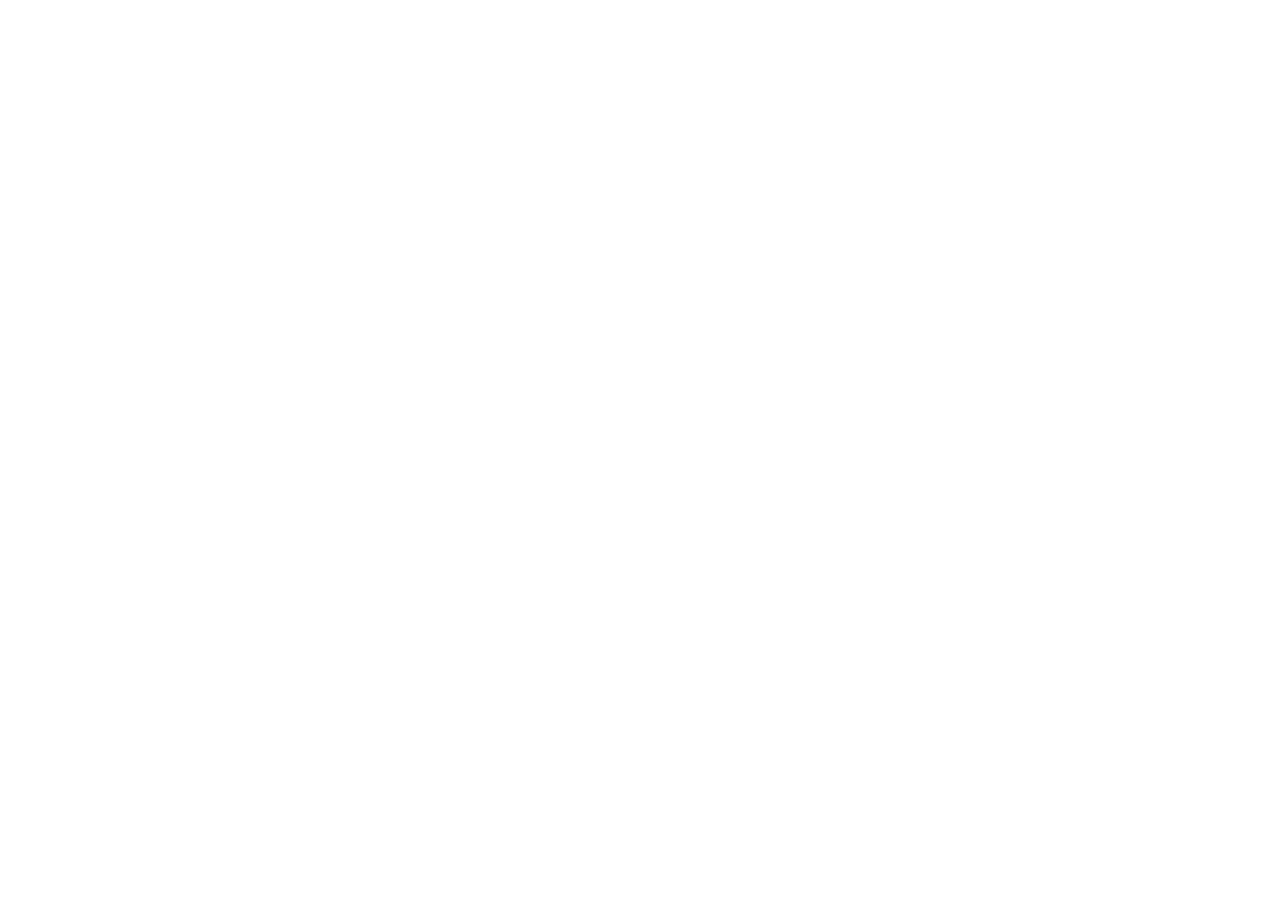
==== html.html @ 02bd23e7 "first commit" ====
<!DOCTYPE html>
<html lang="en">
<head>
    <meta charset="UTF-8">
    <meta http-equiv="X-UA-Compatible" content="IE=edge">
    <meta name="viewport" content="width=device-width, initial-scale=1.0">
    <title>Document</title>
    <script src="js/js.js" defer></script>
</head>
<body>
    <div class="calendar"></div>
</body>
</html>
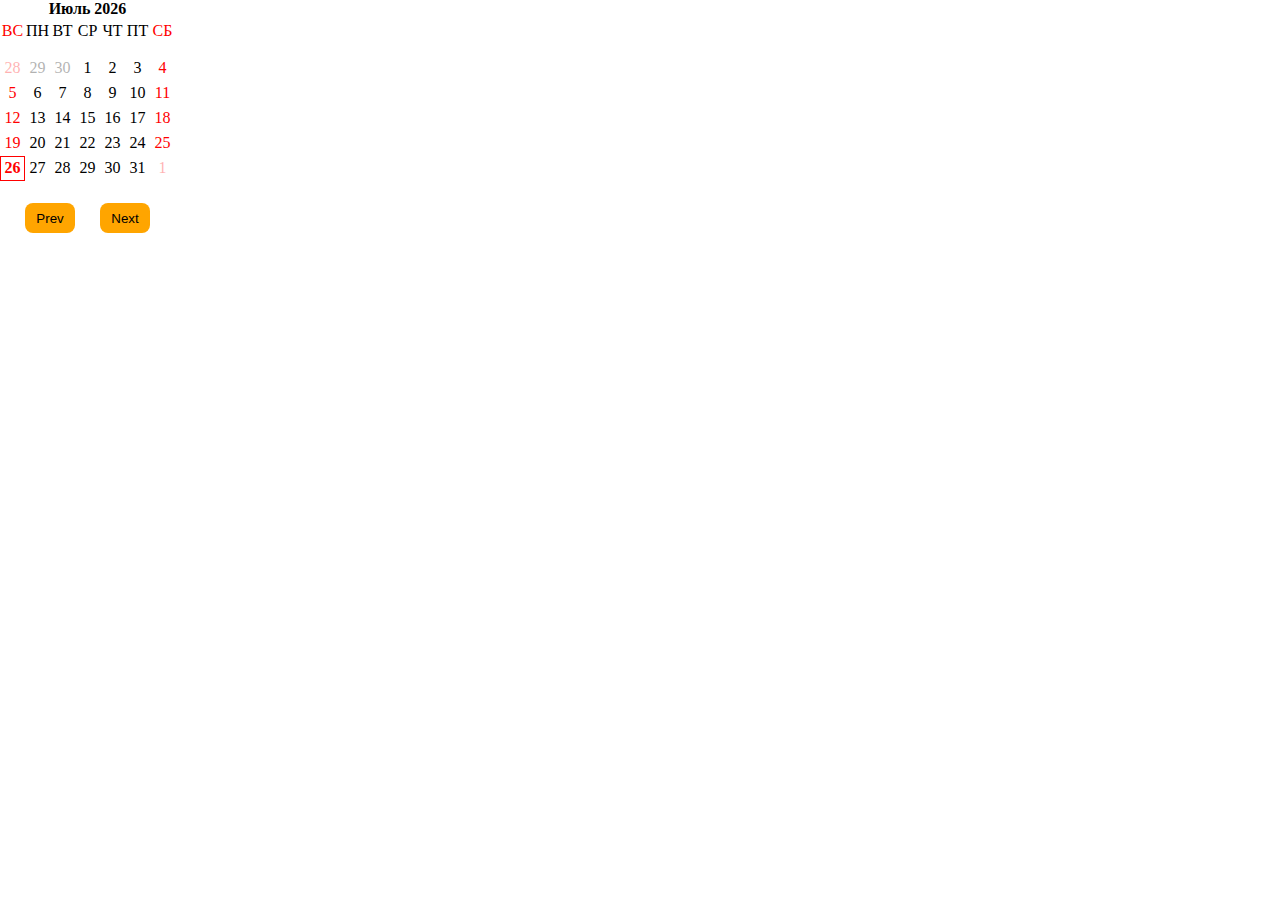
==== commit edaad8e6: "Finish calendar" ====
--- a/html.html
+++ b/html.html
@@ -6,8 +6,26 @@
     <meta name="viewport" content="width=device-width, initial-scale=1.0">
     <title>Document</title>
     <script src="js/js.js" defer></script>
+    <link rel="stylesheet" href="css/css.css">
 </head>
 <body>
-    <div class="calendar"></div>
+    <div class="calendar">
+        <div class="info">февраль 2023</div>
+        <ul class="week-days">
+            <li style="color: red">ВС</li>
+            <li>ПН</li>
+            <li>ВТ</li>
+            <li>СР</li>
+            <li>ЧТ</li>
+            <li>ПТ</li>
+            <li style="color: red">СБ</li>
+        </ul>
+        <div class="dates"></div>
+        <div class="btns">
+            <button class="prev">Prev</button>
+            <button class="next">Next</button>
+        </div>
+    </div>
+
 </body>
 </html>--- a/css/css.css
+++ b/css/css.css
@@ -0,0 +1,43 @@
+*{
+    margin: 0;
+    padding: 0;
+    box-sizing: border-box;
+}
+
+.dates li, .week-days li{
+    list-style: none;
+    width: 25px;
+    height: 25px;
+    display: flex;
+    justify-content: center;
+    align-items: center;
+}
+.dates{
+    height: 150px;
+    align-content: center;
+}
+.dates, .week-days{
+    display: flex;
+    flex-flow: row wrap;
+    width: 175px;
+}
+.btns{
+    margin-top: 10px;
+    display: flex;
+    justify-content: space-evenly;
+    width: 175px;
+}
+.btns button{
+    background-color: orange;
+    border: none;
+    border-radius: 8px;
+    height: 30px;
+    width: 50px;
+    cursor: pointer;
+}
+.info{
+    width: 175px;
+    text-align: center;
+    font-weight: bold;
+}
+
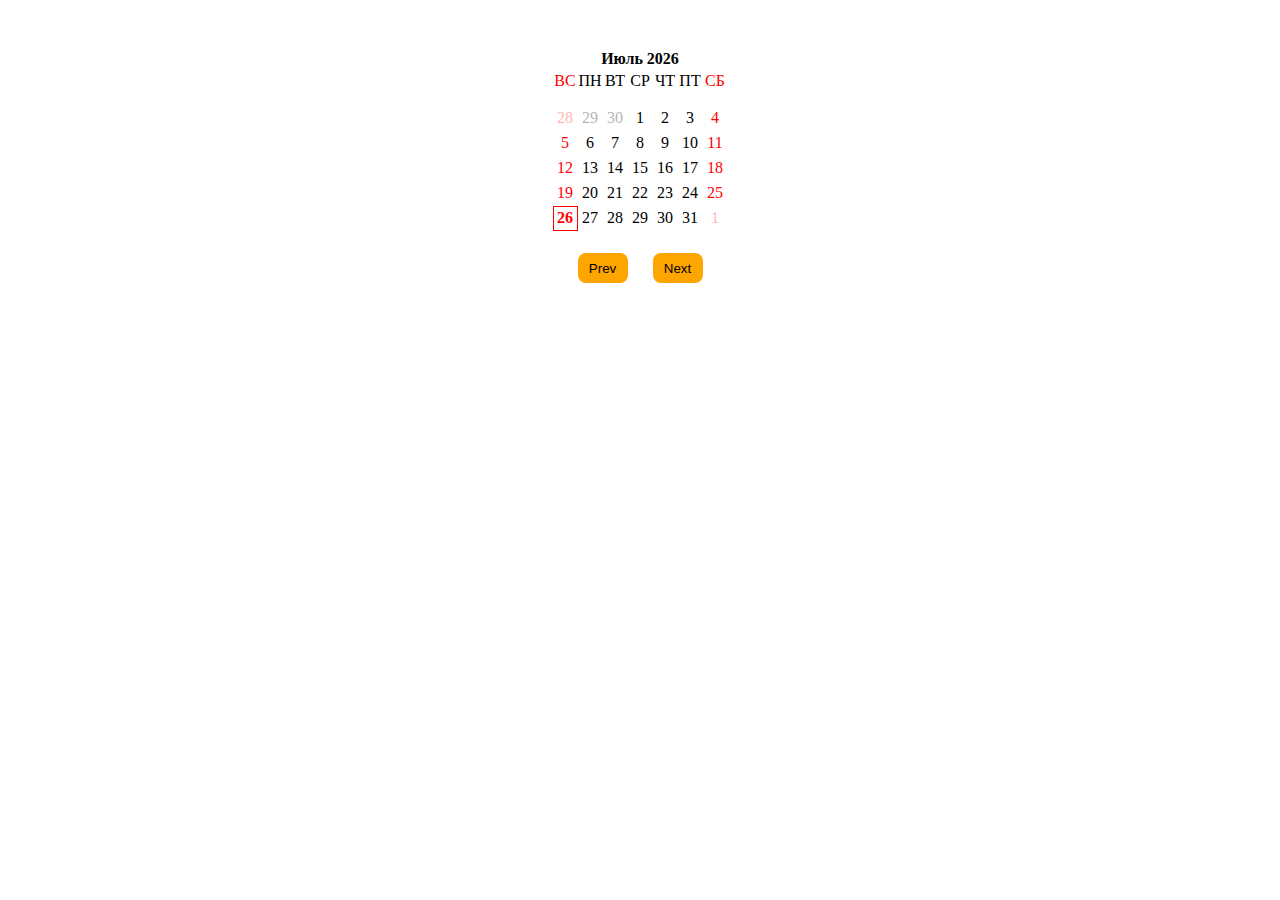
==== commit 58111769: "Add date attribute" ====
--- a/html.html
+++ b/html.html
@@ -11,6 +11,7 @@
 <body>
     <div class="calendar">
         <div class="info">февраль 2023</div>
+        <div class="list1"></div>
         <ul class="week-days">
             <li style="color: red">ВС</li>
             <li>ПН</li>
@@ -20,10 +21,31 @@
             <li>ПТ</li>
             <li style="color: red">СБ</li>
         </ul>
-        <div class="dates"></div>
+        <ul class="dates"></ul>
         <div class="btns">
             <button class="prev">Prev</button>
             <button class="next">Next</button>
+        </div>
+        <div class="window">
+            <div class="dateInfo"> 16 Январь 2018</div>
+            <input type="checkbox" id="edit-mode-box" hidden>
+            <form class="add-form" action="javascript:">
+                <input type="text" placeholder="введите заметку">
+                <button class="add-btn">➕</button>
+                <button class="save-btn">💾</button>
+            </form>            
+            <ul class="list"></ul>
+            <footer class="status-bar">
+                <div class="counter">
+                    <span id="done-count">0</span>
+                    of
+                    <span id="task-count">2</span>
+                    tasks done
+                </div>
+                <button class="remove-btn">
+                    Remove checked &times;
+                </button>
+            </footer>
         </div>
     </div>
 
--- a/css/css.css
+++ b/css/css.css
@@ -11,6 +11,9 @@
     display: flex;
     justify-content: center;
     align-items: center;
+}
+.dates li{
+    cursor: pointer;
 }
 .dates{
     height: 150px;
@@ -40,4 +43,70 @@
     text-align: center;
     font-weight: bold;
 }
+.window {
+    width: 600px;
+    min-height: 250px;
+    border: 1px solid black;
+    position: absolute;
+    top: 50px;
+    left: 50%;
+    transform: translateX(-300px);
+    background-color: #fff;
+    text-align: center;
+    display: none;
+  }
+  .dateInfo {
+    text-align: center;
+  }
+  .window .add-form input {
+    outline: none;
+    width: 150px;
+  }
+  .calendar{
+    text-align: center;
+    margin: 0 auto;
+    width: 175px;
+    margin-top: 50px;
+  }
 
+  .add-form button, .item button, .status-bar button {
+    min-width: 30px;
+    height: 30px;
+    background-color: cornsilk;
+    border: none;
+    margin: 5px;
+    cursor: pointer;
+    padding: 3px 6px;
+}
+#edit-mode-box:checked + form>.add-btn {
+    display: none;  
+}
+#edit-mode-box:not(:checked) + form>.save-btn {
+    display: none;
+}
+
+.list {
+    list-style: none;
+    max-width: 500px;
+    margin: auto;
+}
+
+.item {
+    display: flex;
+    align-items: center;
+}
+input:checked + span {
+    text-decoration: line-through;
+}
+.item span {
+    margin-right: auto;
+    margin-left: 20px;
+}
+.status-bar {
+    display: none;
+    justify-content: center;
+    align-items: center;
+    gap: 30px;
+    margin-top: 40px;
+}
+
